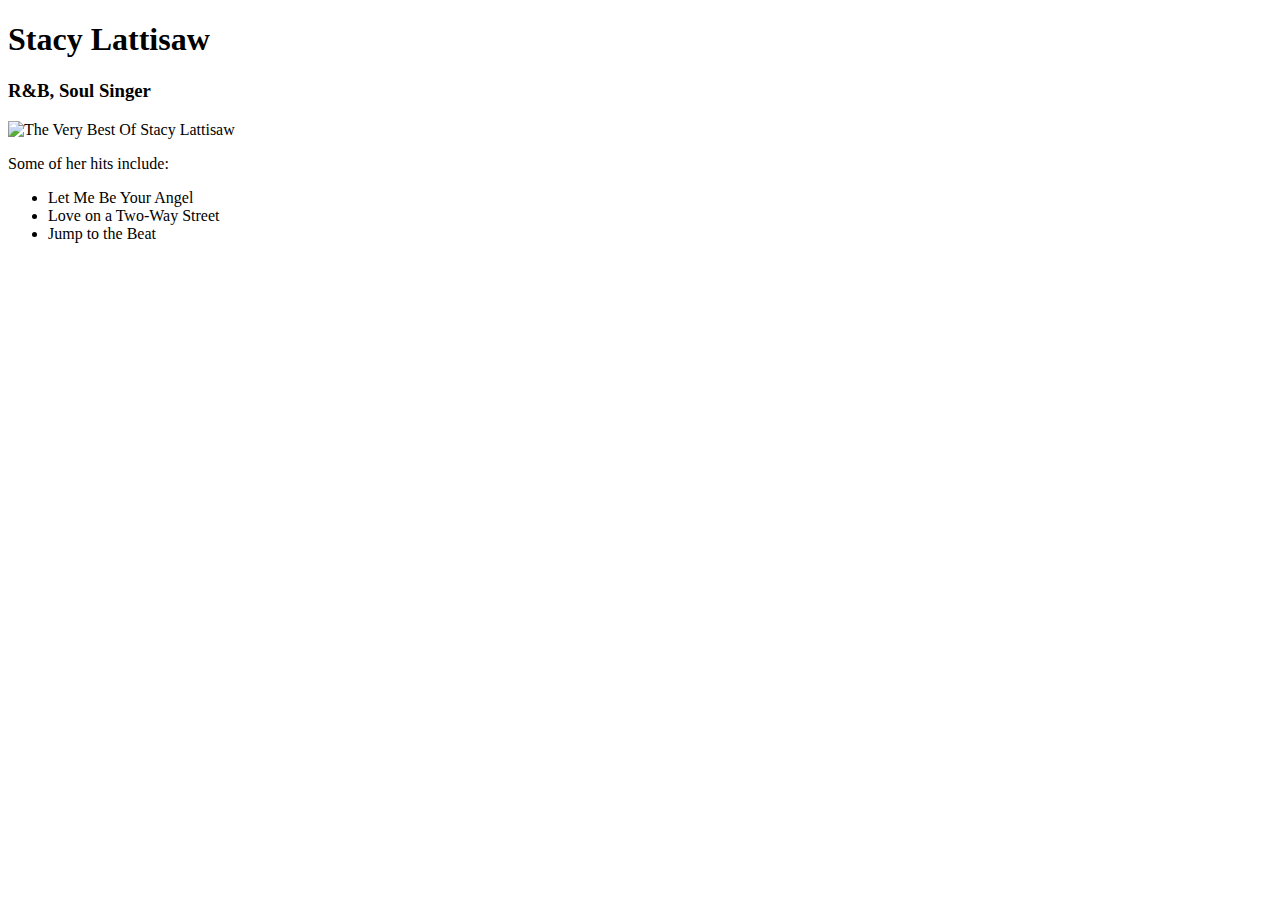
==== html/index.html @ 51bedb08 "Updated html file with multiple lines of code" ====
<!doctype html>
<html lang="en">
<head>
    <meta charset="UTF-8">
    <title>Github Assignment - Stacy Lattisaw</title>
</head>
<body>
    <h1>Stacy Lattisaw</h1>
    <h3>R&B, Soul Singer</h3>
    
    <div id="container">
    <div>
        <img src="http://cps-static.rovicorp.com/3/JPG_500/MI0002/027/MI0002027832.jpg?partner=allrovi.com" alt="The Very Best Of Stacy Lattisaw" />
    </div>
    
    <div>
        <p>
        Some of her hits include:
        </p>
        <div>
            <ul>
                <li>Let Me Be Your Angel</li>
                <li>Love on a Two-Way Street</li>
                <li>Jump to the Beat</li>
            </ul>
        </div>
    </div>
    </div>
</body>
</html>
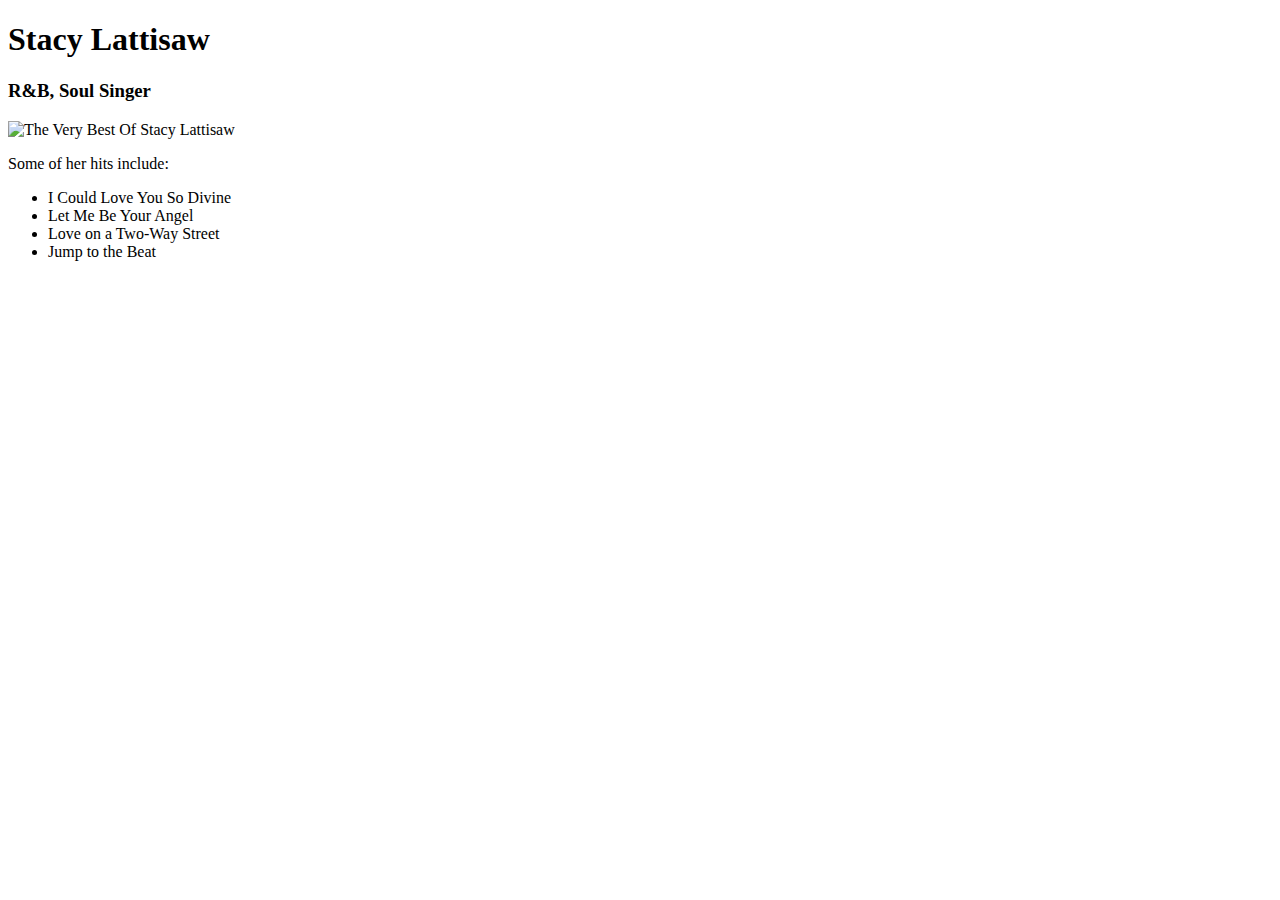
==== commit b8c84ce5: "Added another hit song" ====
--- a/html/index.html
+++ b/html/index.html
@@ -3,6 +3,7 @@
 <head>
     <meta charset="UTF-8">
     <title>Github Assignment - Stacy Lattisaw</title>
+    <link rel="stylesheet" type="text/css" href="css/main.css">
 </head>
 <body>
     <h1>Stacy Lattisaw</h1>
@@ -19,6 +20,7 @@
         </p>
         <div>
             <ul>
+                <li>I Could Love You So Divine</li>
                 <li>Let Me Be Your Angel</li>
                 <li>Love on a Two-Way Street</li>
                 <li>Jump to the Beat</li>
